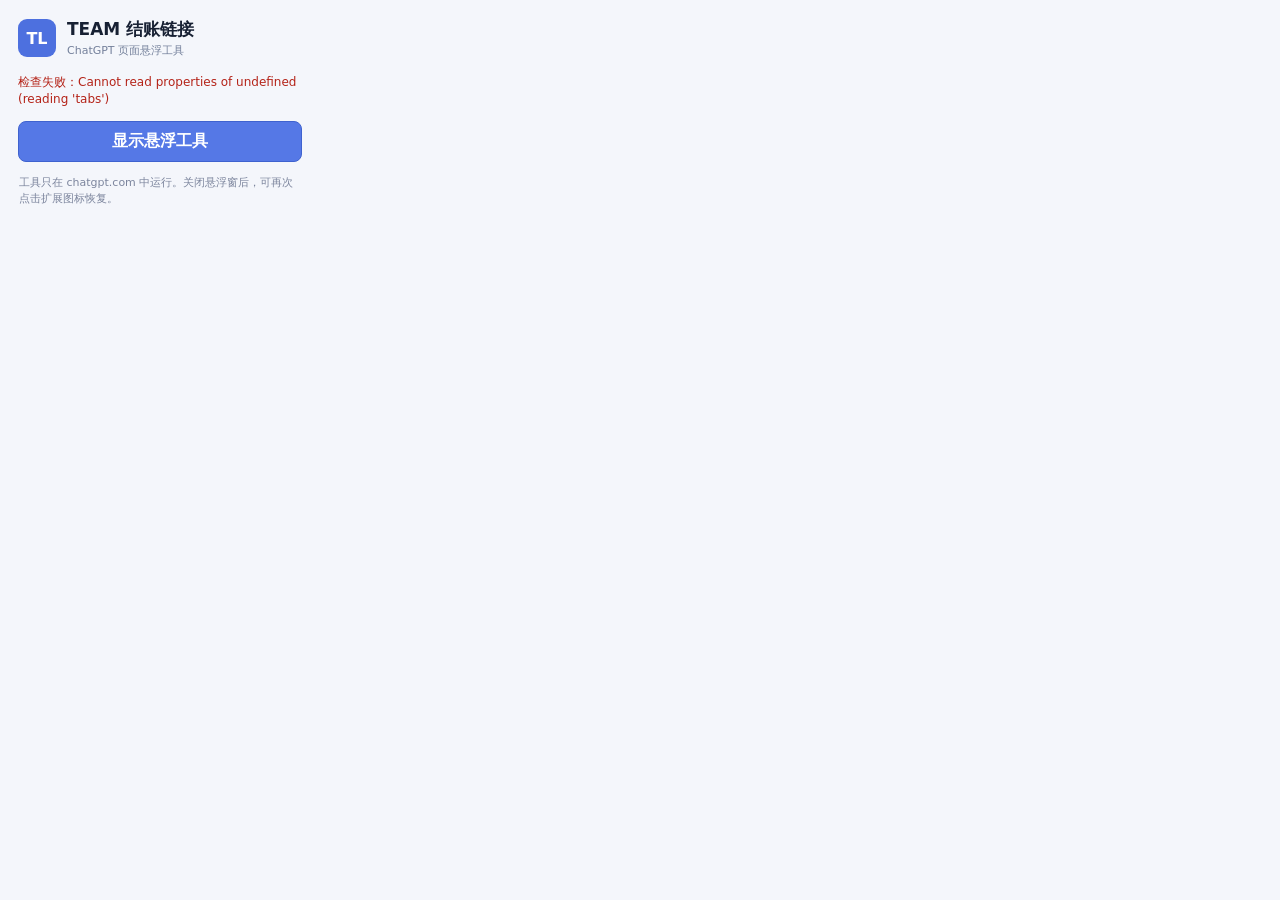
==== popup.html @ 9785207e "Initial release of Team Long Link" ====
<!doctype html>
<html lang="zh-CN">
<head>
  <meta charset="utf-8">
  <meta name="viewport" content="width=device-width,initial-scale=1">
  <title>Team Long Link</title>
  <link rel="stylesheet" href="popup.css">
</head>
<body>
  <main>
    <header>
      <span class="brand">TL</span>
      <div><h1>TEAM 结账链接</h1><p>ChatGPT 页面悬浮工具</p></div>
    </header>
    <p id="status" class="status">正在检查当前页面…</p>
    <button id="showPanel" type="button">显示悬浮工具</button>
    <button id="openChatGPT" class="secondary" type="button" hidden>打开 ChatGPT</button>
    <p class="hint">工具只在 chatgpt.com 中运行。关闭悬浮窗后，可再次点击扩展图标恢复。</p>
  </main>
  <script src="popup.js"></script>
</body>
</html>
---- popup.css ----
:root { font-family: "Segoe UI", system-ui, sans-serif; color: #172033; background: #f4f6fb; }
* { box-sizing: border-box; }
[hidden] { display: none !important; }
body { width: 320px; margin: 0; }
main { padding: 18px; }
header { display: flex; align-items: center; gap: 11px; margin-bottom: 16px; }
.brand { display: grid; width: 38px; height: 38px; place-items: center; border-radius: 9px; background: #4d70df; color: #fff; font-weight: 800; }
h1 { margin: 0; font-size: 17px; }
header p { margin: 2px 0 0; color: #74809b; font-size: 11px; }
.status { min-height: 34px; margin: 0 0 12px; color: #5f6983; font-size: 12px; line-height: 1.45; }
.status.error { color: #b42318; }
button { width: 100%; min-height: 41px; border: 1px solid #3f62cf; border-radius: 8px; background: #5578e6; color: #fff; cursor: pointer; font: inherit; font-weight: 700; }
button.secondary { margin-top: 8px; border-color: #c2cbe2; background: #fff; color: #2e3955; }
button:disabled { cursor: wait; opacity: .6; }
.hint { margin: 13px 1px 0; color: #7c859d; font-size: 11px; line-height: 1.5; }
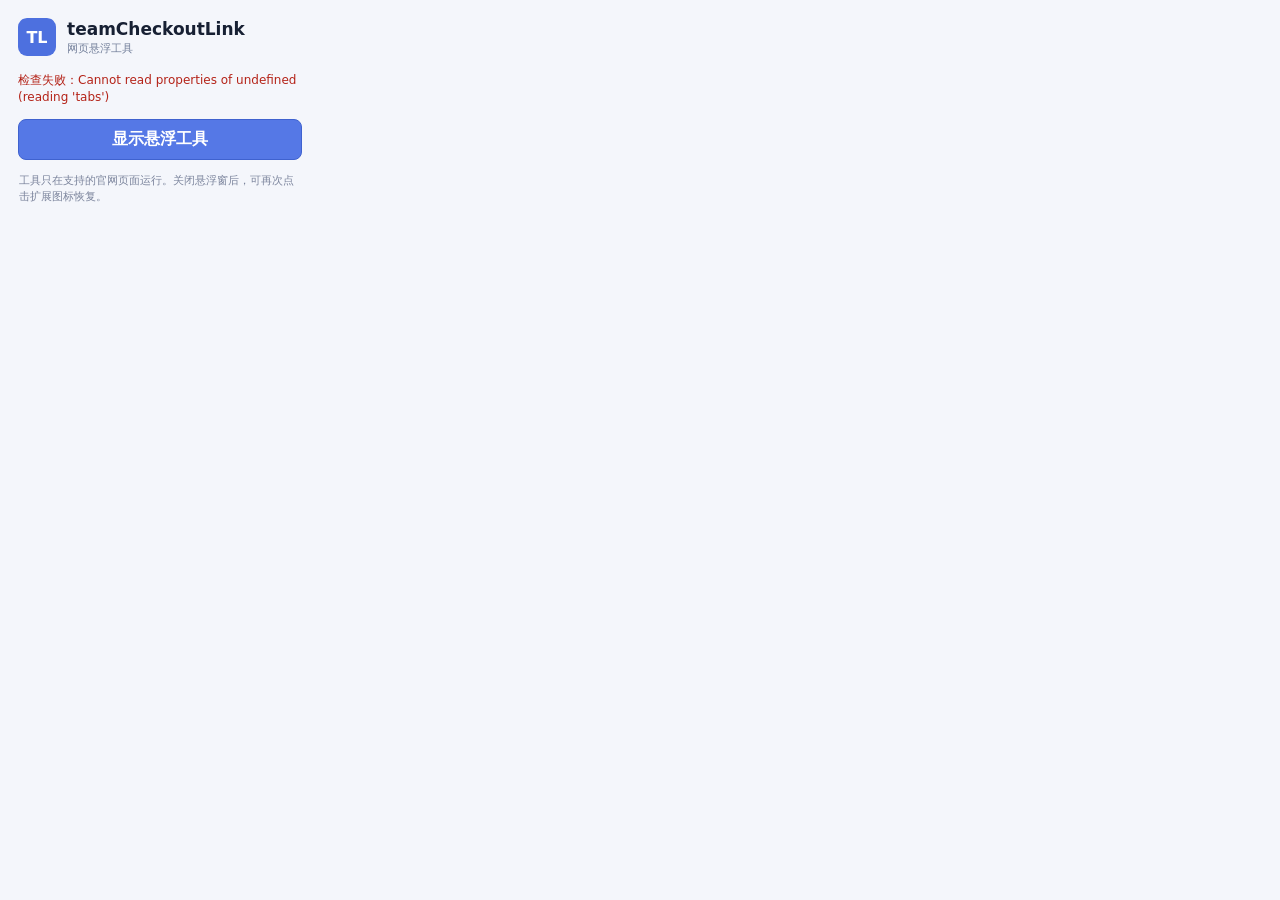
==== commit b42ec02d: "Rename project to teamCheckoutLink" ====
--- a/popup.html
+++ b/popup.html
@@ -3,19 +3,19 @@
 <head>
   <meta charset="utf-8">
   <meta name="viewport" content="width=device-width,initial-scale=1">
-  <title>Team Long Link</title>
+  <title>teamCheckoutLink</title>
   <link rel="stylesheet" href="popup.css">
 </head>
 <body>
   <main>
     <header>
       <span class="brand">TL</span>
-      <div><h1>TEAM 结账链接</h1><p>ChatGPT 页面悬浮工具</p></div>
+      <div><h1>teamCheckoutLink</h1><p>网页悬浮工具</p></div>
     </header>
     <p id="status" class="status">正在检查当前页面…</p>
     <button id="showPanel" type="button">显示悬浮工具</button>
-    <button id="openChatGPT" class="secondary" type="button" hidden>打开 ChatGPT</button>
-    <p class="hint">工具只在 chatgpt.com 中运行。关闭悬浮窗后，可再次点击扩展图标恢复。</p>
+    <button id="openSite" class="secondary" type="button" hidden>打开官网</button>
+    <p class="hint">工具只在支持的官网页面运行。关闭悬浮窗后，可再次点击扩展图标恢复。</p>
   </main>
   <script src="popup.js"></script>
 </body>
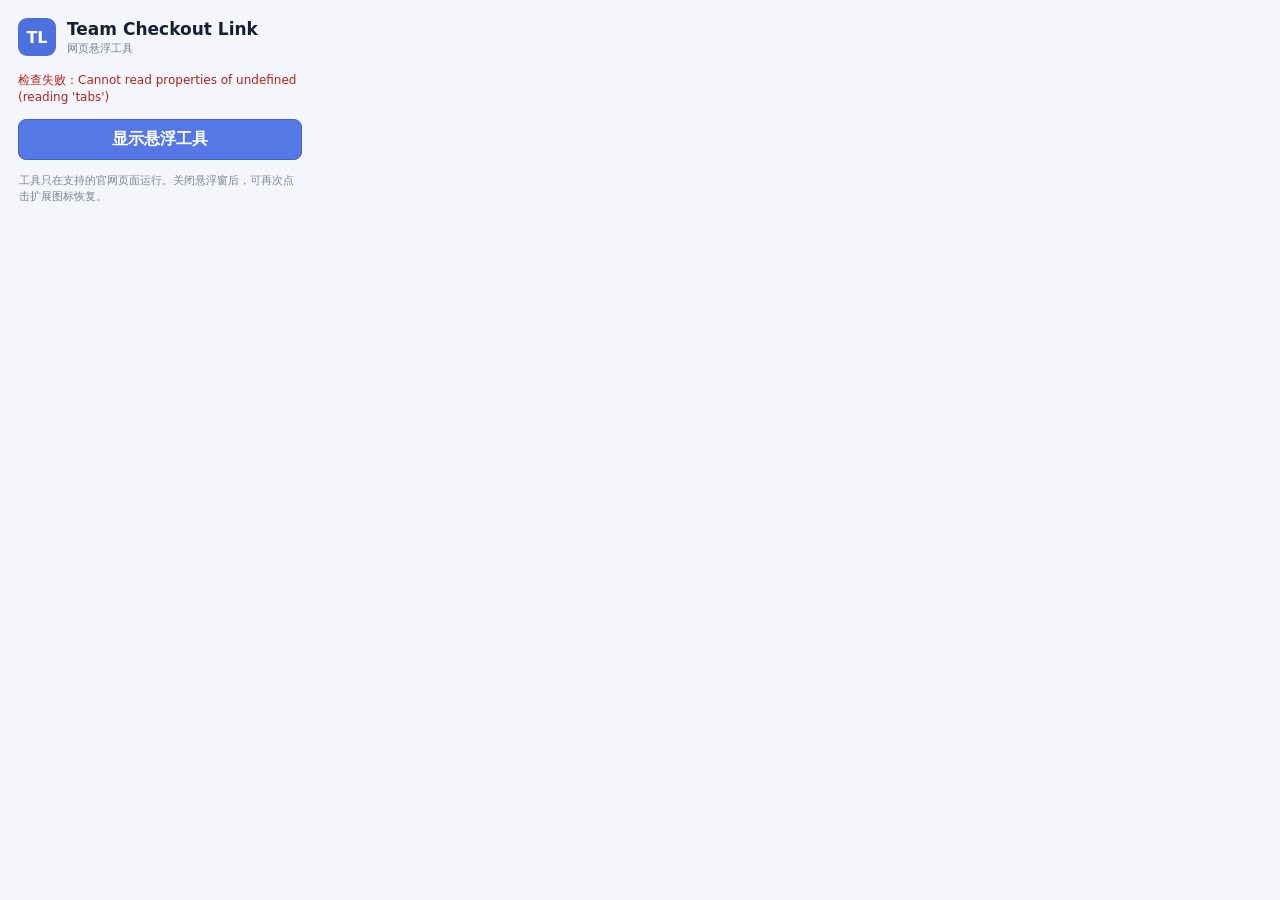
==== commit 4f0c447c: "Prepare store package and standardize display name" ====
--- a/popup.html
+++ b/popup.html
@@ -3,14 +3,14 @@
 <head>
   <meta charset="utf-8">
   <meta name="viewport" content="width=device-width,initial-scale=1">
-  <title>teamCheckoutLink</title>
+  <title>Team Checkout Link</title>
   <link rel="stylesheet" href="popup.css">
 </head>
 <body>
   <main>
     <header>
       <span class="brand">TL</span>
-      <div><h1>teamCheckoutLink</h1><p>网页悬浮工具</p></div>
+      <div><h1>Team Checkout Link</h1><p>网页悬浮工具</p></div>
     </header>
     <p id="status" class="status">正在检查当前页面…</p>
     <button id="showPanel" type="button">显示悬浮工具</button>
